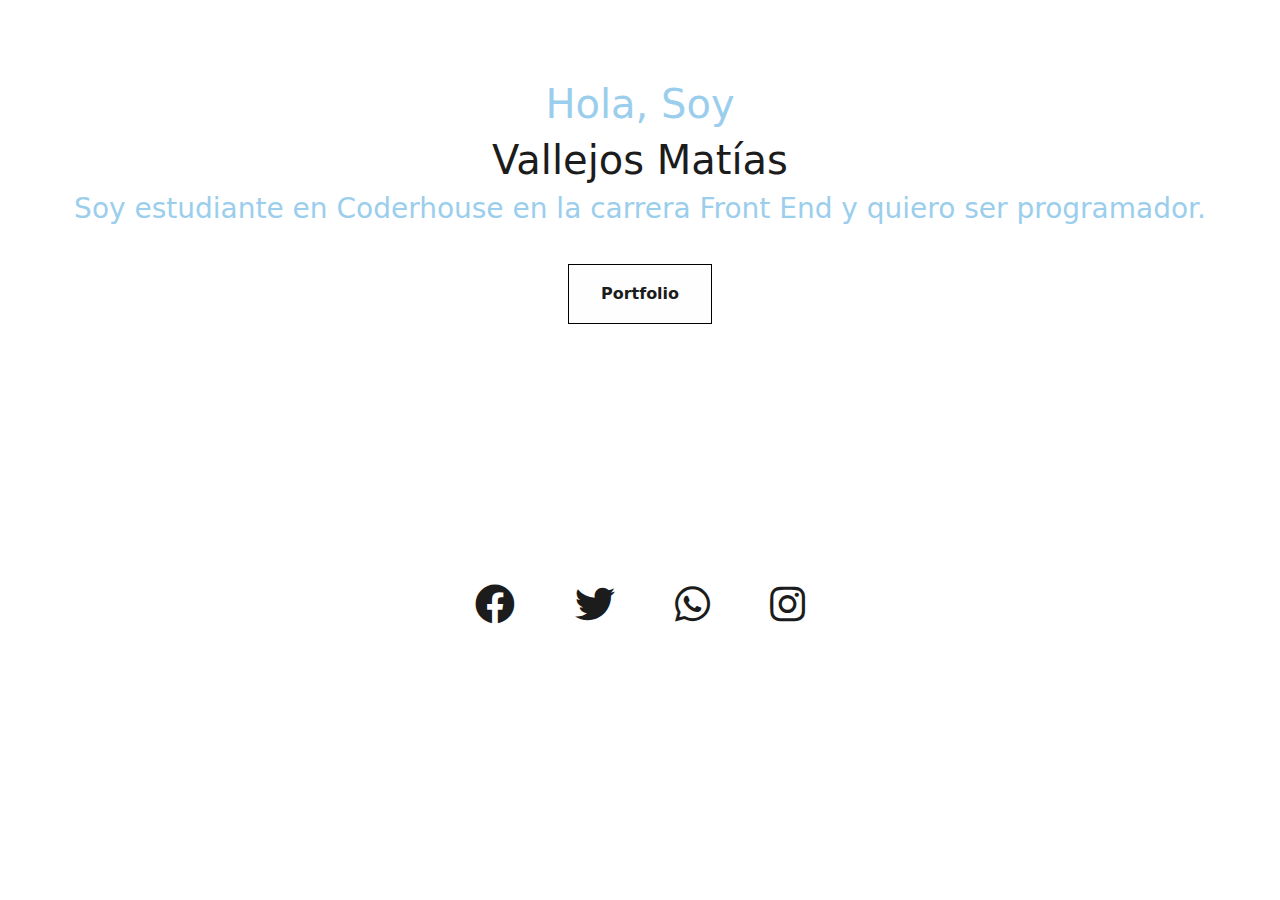
==== pages/index.html @ 60e88211 "Primera preentrega" ====
<!DOCTYPE html>
<html lang="en">
<head>
    <meta charset="UTF-8">
    <meta name="viewport" content="width=device-width, initial-scale=1.0">
    <title>Portfolio</title>
    <link rel="stylesheet" href="../estilo/estilo.css">
    <link rel="shortcut icon" href="../multi/favicon1.ico" type="image/x-icon">
    <link rel="stylesheet" href="https://use.fontawesome.com/releases/v5.12.1/css/all.css" crossorigin="anonymous">
    <link rel="stylesheet" href="https://cdn.jsdelivr.net/npm/bootstrap@5.3.2/dist/css/bootstrap.min.css">
    <link rel="stylesheet" href="https://cdn.jsdelivr.net/npm/bootstrap@5.3.2/dist/js/bootstrap.bundle.min.js">
</head>
<body>

    <main>
        <section>
            <div class="nombre">
                 <h1>
                    Hola, Soy
                </h1>
               
                <h1>
                    <span class="matias"> Vallejos Matías</span>
                </h1>
           
            <h3>
                Soy estudiante en Coderhouse en la carrera Front End y quiero ser programador.
            </h3>
        </div>
        <div class="container">
            <a href="portfolio.html">
                <button>Portfolio</button>
              </a> 
        </div>
        <div class="alinear">
        <ul class="icon">        
            <li><a href="#"><i class="fab fa-facebook"></i></a></li>
            <li><a href="#"><i class="fab fa-twitter"></i></a></li>
            <li><a href="#"><i class="fab fa-whatsapp"></i></a></li>
            <li><a href="#"><i class="fab fa-instagram"></i></a></li>
         </ul> <!-- /intro-social -->      
         </div>	
        </section>
    </main>

</body>
</html>
---- estilo/estilo.css ----
* {
    margin:0;
    padding: 0;
    box-sizing: border-box
    
}

body{
    background-color:#FEFEFF;
    font-family: 'calibri';
}

img{
    width: 120px;
    height: 50px;
    float: left;

}

#navegador{
    width: 900px;
    margin: 0 auto;
}

header{
    background-color:#9aceec;
    width: 100%;
    clear: both;
    display: flex;
}
 
nav{
    float: right;
}

nav ul li{
    list-style: none;
    margin-left: 75px;
    float: left;
    padding: 12px 0;
}

nav ul li a{
    text-decoration: none;
    color: black;
    font-weight: bold;
}


#navegador ul li a:hover{
    background-color: black;
    color: white;
   

}

.nombre{
    text-align: center;
    color:#9aceec;
    padding-top: 80px;
    font-size: 30px;
}


.container{
    text-align: center;
    padding-top: 30px ;
}

button{
    background-color:#FEFEFF;
    color:#1C1C1C;
    border:none;
    height:60px;
    font-size:30px;
    padding:0 2em;
    cursor:pointer;
    border: 1px black solid;
    font-weight: bold;

}

button:hover{
    background-color:#88CCF1;
    border: 1px black solid ;
    transition: all 0.8s;
    color: black;
    cursor: pointer;
}

.imagenes {
    width: 250px;
    height: 250px;
    margin: 0 10px;
    vertical-align:middle;
}

.contenedor {
    display: flex;
    justify-content: center;
    margin-top: 20px;
}

footer{
    background-color:#9aceec;
    padding: 15px;
    text-align: center;
    position: absolute;
    bottom: 0;
    width: 100%;
}

 .imagenes:hover{
    filter: grayscale(80%);
    cursor: pointer;
}

.perfil{
    display: flex;
    padding: 30px;

}

.perfil img{
    height: 300px;
    width: 300px;
  
}

.parrafo{
    color: black;
    font-weight: 60px;
    padding-left: 20px;
    line-height: 50px;
  
}

span{
    color: #1C1C1C;
    font-weight: 500px;
    
}

.contactame{
    text-align: center;
    color:#95B8D1;
    padding-top: 50px;
    font-size: 50px;
}

.formulario{
    padding-top: 20px;
}
form {
    margin: 0 auto;
    width: 400px;
    padding: 1em;
    border: 2px solid #ccc;
    border-radius: 1em;
  
  }
  
  ul {
    list-style: none;
    padding: 0;
    margin: 0;
  }
  
  form li + li {
    margin-top: 1em;
  }
  
  label {
    display: inline-block;
    width: 90px;
    text-align: right;
    font-size: 18px;
  }
  
  input{
    height: 25px;
  }

  input,
  textarea {
    width: 300px;
    box-sizing: border-box;
    border: 1px solid #999;
  }
  

  textarea {
    vertical-align: top;
    height: 5em;
  }
  
  .boton {
   
    padding-left: 90px;
  }
  
  .boton {
    margin-left: 0.5em;
   
  }

  .yo{
    background-color: #EEF0F2;
    color: black;
    width: 100%;
   text-align: center;
   height: 50px;
    font-size: 40px;
   
  }

.alinear{
    display: flex;
}
  .icon{
    display: flex;
    flex-direction: row;
    font-size: 40px;
    padding: 230px;
    margin: auto;
   
  }

  .icon i{
    margin: 30px;
    color: #1C1C1C;
  }

  .icon i:hover{
    color: #88CCF1;
  }

  .imagen {
    width: 180px;
    height: 180px;
    margin: 0 10px;
    vertical-align:middle;
    padding: 20px;
}

.imagen:hover{
    filter: saturate(7);
    cursor: pointer;
}
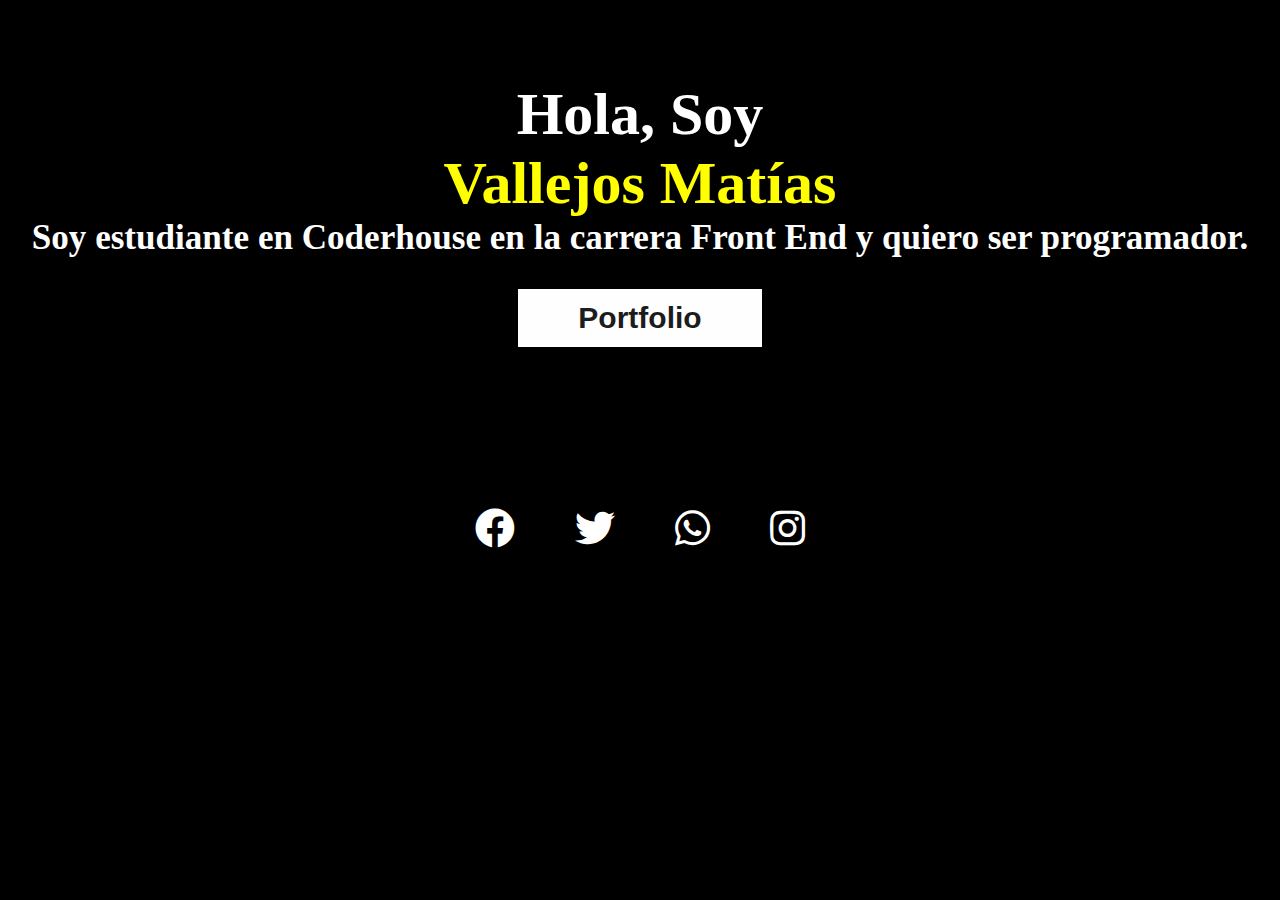
==== commit fe31ce33: "modificacion grid system" ====
--- a/pages/index.html
+++ b/pages/index.html
@@ -7,12 +7,12 @@
     <link rel="stylesheet" href="../estilo/estilo.css">
     <link rel="shortcut icon" href="../multi/favicon1.ico" type="image/x-icon">
     <link rel="stylesheet" href="https://use.fontawesome.com/releases/v5.12.1/css/all.css" crossorigin="anonymous">
-    <link rel="stylesheet" href="https://cdn.jsdelivr.net/npm/bootstrap@5.3.2/dist/css/bootstrap.min.css">
-    <link rel="stylesheet" href="https://cdn.jsdelivr.net/npm/bootstrap@5.3.2/dist/js/bootstrap.bundle.min.js">
+    <link href="https://cdn.jsdelivr.net/npm/bootstrap@5.3.2/dist/css/bootstrap.min.css" rel="stylesheet" integrity="sha384-T3c6CoIi6uLrA9TneNEoa7RxnatzjcDSCmG1MXxSR1GAsXEV/Dwwykc2MPK8M2HN" crossorigin="anonymous">
+    <script src="https://cdn.jsdelivr.net/npm/bootstrap@5.3.2/dist/js/bootstrap.bundle.min.js" integrity="sha384-C6RzsynM9kWDrMNeT87bh95OGNyZPhcTNXj1NW7RuBCsyN/o0jlpcV8Qyq46cDfL" crossorigin="anonymous"></script>
 </head>
 <body>
 
-    <main>
+    <main class="fondo">
         <section>
             <div class="nombre">
                  <h1>
@@ -27,7 +27,7 @@
                 Soy estudiante en Coderhouse en la carrera Front End y quiero ser programador.
             </h3>
         </div>
-        <div class="container">
+        <div class="containerr">
             <a href="portfolio.html">
                 <button>Portfolio</button>
               </a> 
--- a/estilo/estilo.css
+++ b/estilo/estilo.css
@@ -1,21 +1,20 @@
 * {
     margin:0;
     padding: 0;
-    box-sizing: border-box
+    box-sizing: border-box;
     
+    
 }
 
 body{
-    background-color:#FEFEFF;
+    background-color: #000000;
     font-family: 'calibri';
 }
-
-img{
-    width: 120px;
-    height: 50px;
-    float: left;
-
-}
+.fondo{
+  background-color: #000000;
+}
+
+
 
 #navegador{
     width: 900px;
@@ -23,15 +22,13 @@
 }
 
 header{
-    background-color:#9aceec;
+    background-color:#000000;
     width: 100%;
     clear: both;
     display: flex;
 }
  
-nav{
-    float: right;
-}
+
 
 nav ul li{
     list-style: none;
@@ -42,7 +39,7 @@
 
 nav ul li a{
     text-decoration: none;
-    color: black;
+    color: white;
     font-weight: bold;
 }
 
@@ -56,16 +53,21 @@
 
 .nombre{
     text-align: center;
-    color:#9aceec;
+    color: #ffffff;
     padding-top: 80px;
     font-size: 30px;
 }
 
 
-.container{
-    text-align: center;
-    padding-top: 30px ;
-}
+.containerr{
+padding: 30px;
+display: flex;
+justify-content: center;
+align-items: center;
+}
+
+
+
 
 button{
     background-color:#FEFEFF;
@@ -81,7 +83,7 @@
 }
 
 button:hover{
-    background-color:#88CCF1;
+    background-color:#FFFF00;
     border: 1px black solid ;
     transition: all 0.8s;
     color: black;
@@ -102,12 +104,13 @@
 }
 
 footer{
-    background-color:#9aceec;
+    background-color: #000000;
     padding: 15px;
     text-align: center;
     position: absolute;
     bottom: 0;
     width: 100%;
+    color: #EEF0F2;
 }
 
  .imagenes:hover{
@@ -136,14 +139,14 @@
 }
 
 span{
-    color: #1C1C1C;
+    color: #FFFF00;
     font-weight: 500px;
     
 }
 
 .contactame{
     text-align: center;
-    color:#95B8D1;
+    color:#FFFF00;
     padding-top: 50px;
     font-size: 50px;
 }
@@ -197,15 +200,13 @@
   .boton {
    
     padding-left: 90px;
-  }
-  
-  .boton {
     margin-left: 0.5em;
-   
-  }
+  }
+  
+
 
   .yo{
-    background-color: #EEF0F2;
+    background-color: #c3c8cc;
     color: black;
     width: 100%;
    text-align: center;
@@ -221,14 +222,14 @@
     display: flex;
     flex-direction: row;
     font-size: 40px;
-    padding: 230px;
+    padding: 100px;
     margin: auto;
    
   }
 
   .icon i{
     margin: 30px;
-    color: #1C1C1C;
+    color: #ffffff;
   }
 
   .icon i:hover{
@@ -243,10 +244,14 @@
     padding: 20px;
 }
 
-.imagen:hover{
-    filter: saturate(7);
-    cursor: pointer;
-}
-
-  
-
+
+
+
+.col img{
+  margin: 10px;
+}
+
+
+
+
+
